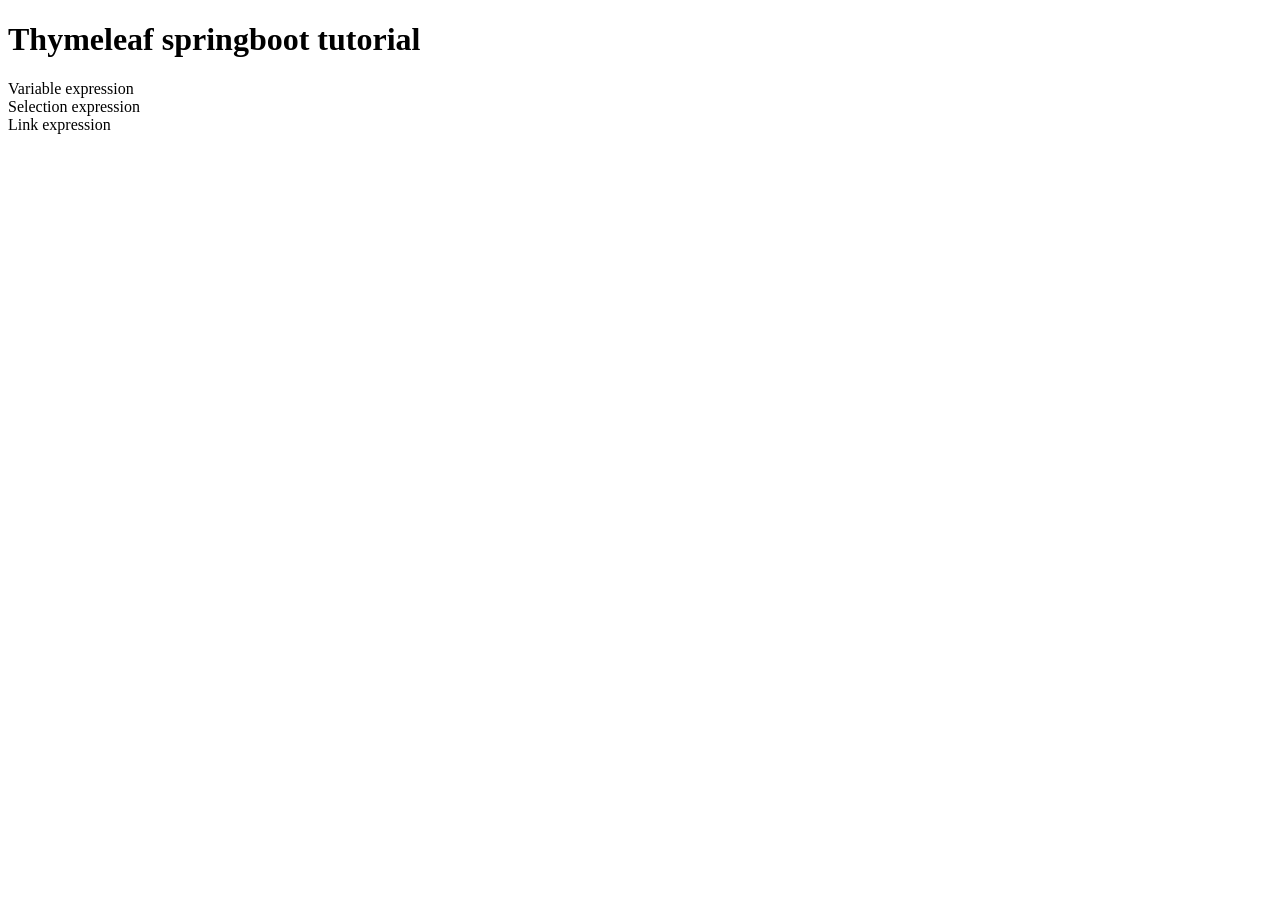
==== src/main/resources/templates/index.html @ 1c43b66d "lesson: link url expression ep09 and homePage" ====
<!DOCTYPE html>
<html xmlns:th="http://www.thymeleaf.org">

<head>
    <meta charset="UTF-8" />
    <title>Home page - thymeleaf springboot tutorial</title>
</head>

<body>
    <h1>Thymeleaf springboot tutorial</h1>
    <a th:href="@{/user-variable-expression}">Variable expression</a> <br />
    <a th:href="@{/user-selection-expression}">Selection expression</a> <br />
    <a th:href="@{/link-expression}">Link expression</a>
</body>

</html>
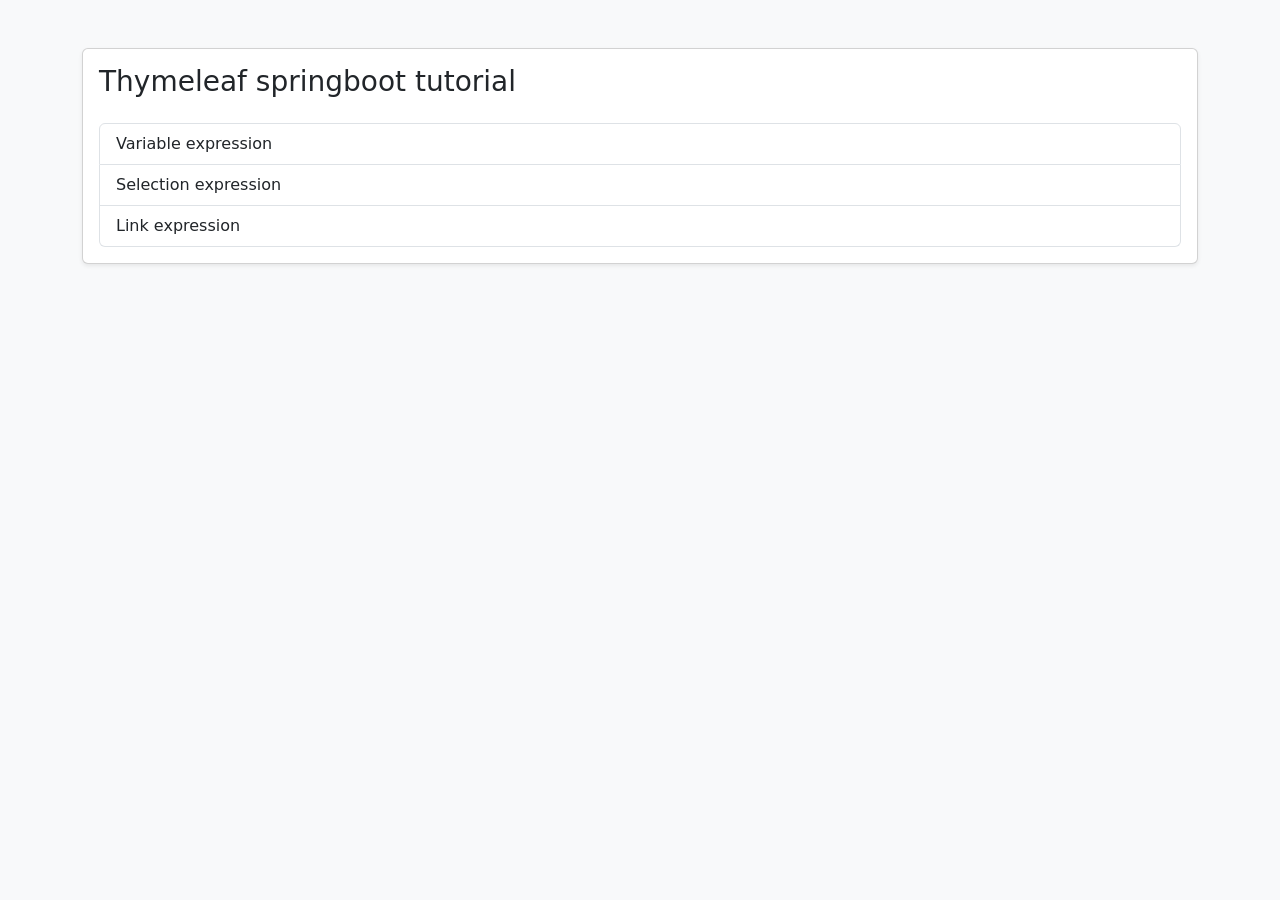
==== commit 17ba0ed3: "feat: use cdn or local bootstrap and ignore 'dir - target'" ====
--- a/src/main/resources/templates/index.html
+++ b/src/main/resources/templates/index.html
@@ -4,13 +4,31 @@
 <head>
     <meta charset="UTF-8" />
     <title>Home page - thymeleaf springboot tutorial</title>
+    <link
+        rel="stylesheet"
+        href="https://cdn.jsdelivr.net/npm/bootstrap@5.3.3/dist/css/bootstrap.min.css"
+        th:attr="data-fallback=@{/bootstrap/css/bootstrap.min.css}"
+        onerror="this.onerror=null;this.href=this.dataset.fallback;" />
 </head>
 
-<body>
-    <h1>Thymeleaf springboot tutorial</h1>
-    <a th:href="@{/user-variable-expression}">Variable expression</a> <br />
-    <a th:href="@{/user-selection-expression}">Selection expression</a> <br />
-    <a th:href="@{/link-expression}">Link expression</a>
+<body class="bg-body-tertiary">
+    <div class="container py-5">
+        <div class="card shadow-sm">
+            <div class="card-body">
+                <h1 class="h3 mb-4">Thymeleaf springboot tutorial</h1>
+                <div class="list-group">
+                    <a class="list-group-item list-group-item-action" th:href="@{/user-variable-expression}">Variable expression</a>
+                    <a class="list-group-item list-group-item-action" th:href="@{/user-selection-expression}">Selection expression</a>
+                    <a class="list-group-item list-group-item-action" th:href="@{/link-expression}">Link expression</a>
+                </div>
+            </div>
+        </div>
+    </div>
+    <script
+        defer
+        src="https://cdn.jsdelivr.net/npm/bootstrap@5.3.3/dist/js/bootstrap.bundle.min.js"
+        th:attr="data-fallback=@{/bootstrap/js/bootstrap.bundle.min.js}"
+        onerror="this.onerror=null;this.src=this.dataset.fallback;"></script>
 </body>
 
-</html>+</html>
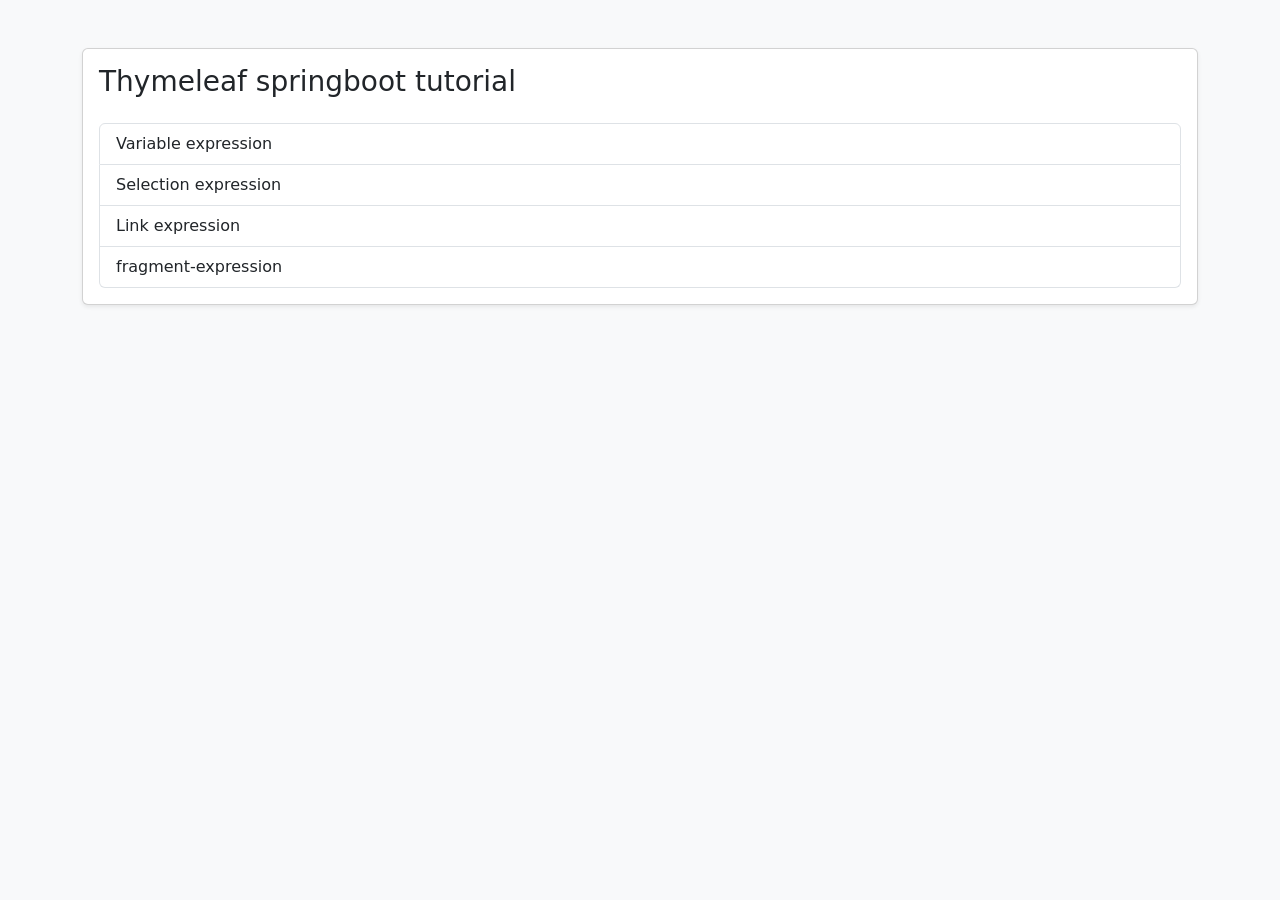
==== commit 6f3779dd: "lesson: fragment expression ep10" ====
--- a/src/main/resources/templates/index.html
+++ b/src/main/resources/templates/index.html
@@ -4,9 +4,7 @@
 <head>
     <meta charset="UTF-8" />
     <title>Home page - thymeleaf springboot tutorial</title>
-    <link
-        rel="stylesheet"
-        href="https://cdn.jsdelivr.net/npm/bootstrap@5.3.3/dist/css/bootstrap.min.css"
+    <link rel="stylesheet" href="https://cdn.jsdelivr.net/npm/bootstrap@5.3.3/dist/css/bootstrap.min.css"
         th:attr="data-fallback=@{/bootstrap/css/bootstrap.min.css}"
         onerror="this.onerror=null;this.href=this.dataset.fallback;" />
 </head>
@@ -17,18 +15,20 @@
             <div class="card-body">
                 <h1 class="h3 mb-4">Thymeleaf springboot tutorial</h1>
                 <div class="list-group">
-                    <a class="list-group-item list-group-item-action" th:href="@{/user-variable-expression}">Variable expression</a>
-                    <a class="list-group-item list-group-item-action" th:href="@{/user-selection-expression}">Selection expression</a>
+                    <a class="list-group-item list-group-item-action" th:href="@{/user-variable-expression}">Variable
+                        expression</a>
+                    <a class="list-group-item list-group-item-action" th:href="@{/user-selection-expression}">Selection
+                        expression</a>
                     <a class="list-group-item list-group-item-action" th:href="@{/link-expression}">Link expression</a>
+                    <a class="list-group-item list-group-item-action"
+                        th:href="@{/fragment-expression}">fragment-expression</a>
                 </div>
             </div>
         </div>
     </div>
-    <script
-        defer
-        src="https://cdn.jsdelivr.net/npm/bootstrap@5.3.3/dist/js/bootstrap.bundle.min.js"
+    <script defer src="https://cdn.jsdelivr.net/npm/bootstrap@5.3.3/dist/js/bootstrap.bundle.min.js"
         th:attr="data-fallback=@{/bootstrap/js/bootstrap.bundle.min.js}"
         onerror="this.onerror=null;this.src=this.dataset.fallback;"></script>
 </body>
 
-</html>
+</html>
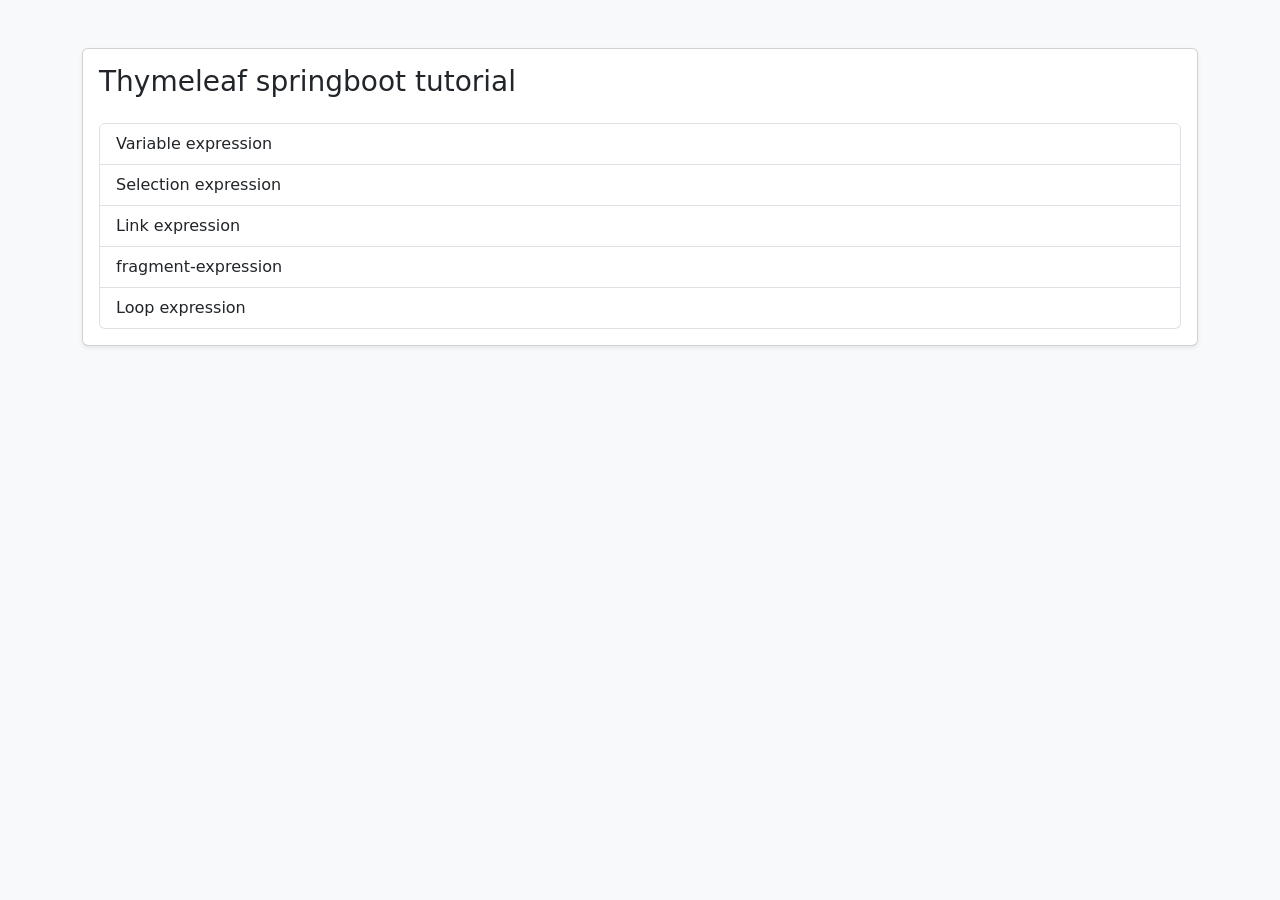
==== commit 3a91e6a8: "lesson: looping or iteration ep12" ====
--- a/src/main/resources/templates/index.html
+++ b/src/main/resources/templates/index.html
@@ -22,6 +22,8 @@
                     <a class="list-group-item list-group-item-action" th:href="@{/link-expression}">Link expression</a>
                     <a class="list-group-item list-group-item-action"
                         th:href="@{/fragment-expression}">fragment-expression</a>
+                    <a class="list-group-item list-group-item-action" th:href="@{/users}"
+                        title="looping or iteration">Loop expression</a>
                 </div>
             </div>
         </div>
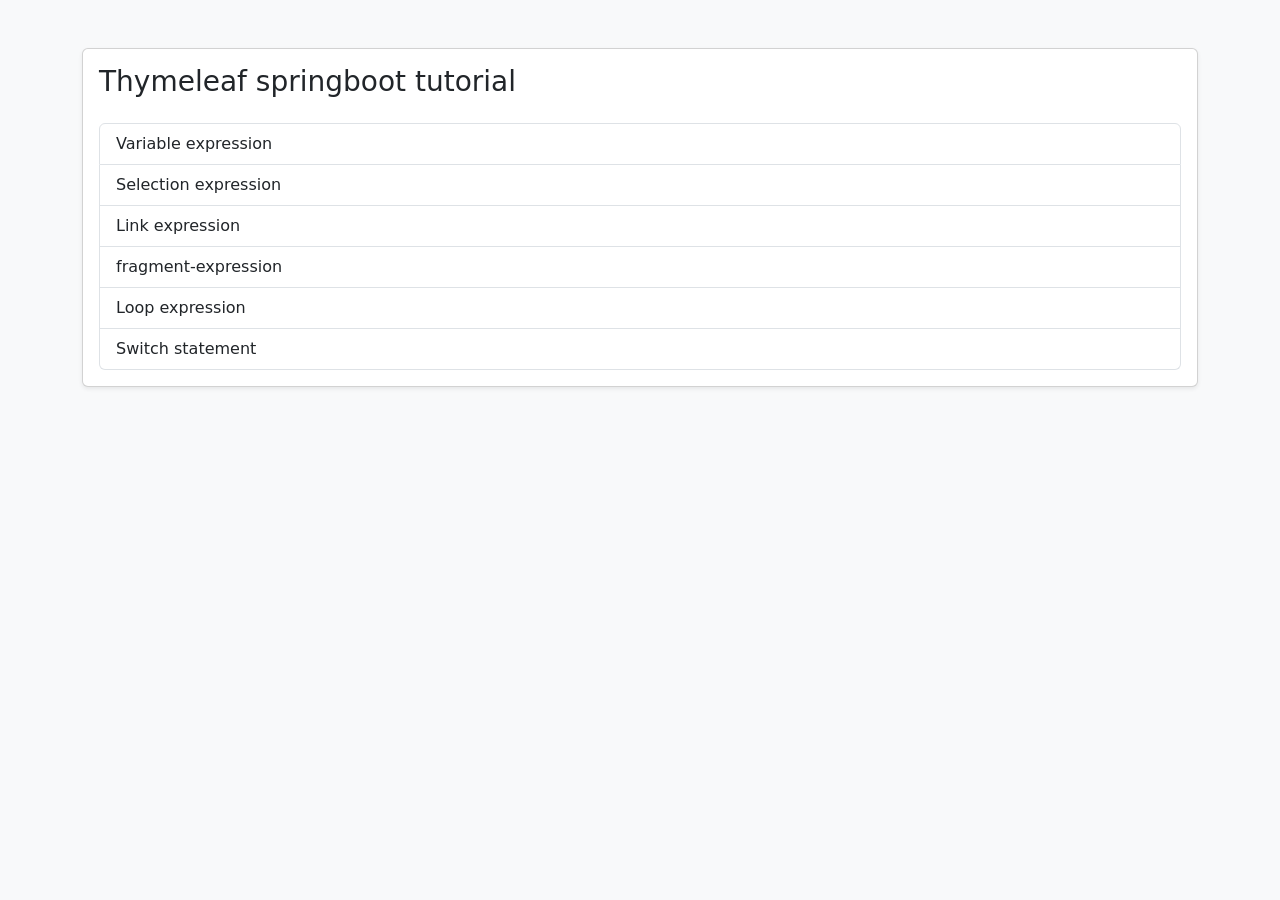
==== commit d1f99495: "lesson: switch statement - ep15" ====
--- a/src/main/resources/templates/index.html
+++ b/src/main/resources/templates/index.html
@@ -24,6 +24,8 @@
                         th:href="@{/fragment-expression}">fragment-expression</a>
                     <a class="list-group-item list-group-item-action" th:href="@{/users}"
                         title="looping or iteration">Loop expression</a>
+                    <a class="list-group-item list-group-item-action" th:href="@{/switch-statement}"
+                        title="Switch statement">Switch statement</a>
                 </div>
             </div>
         </div>
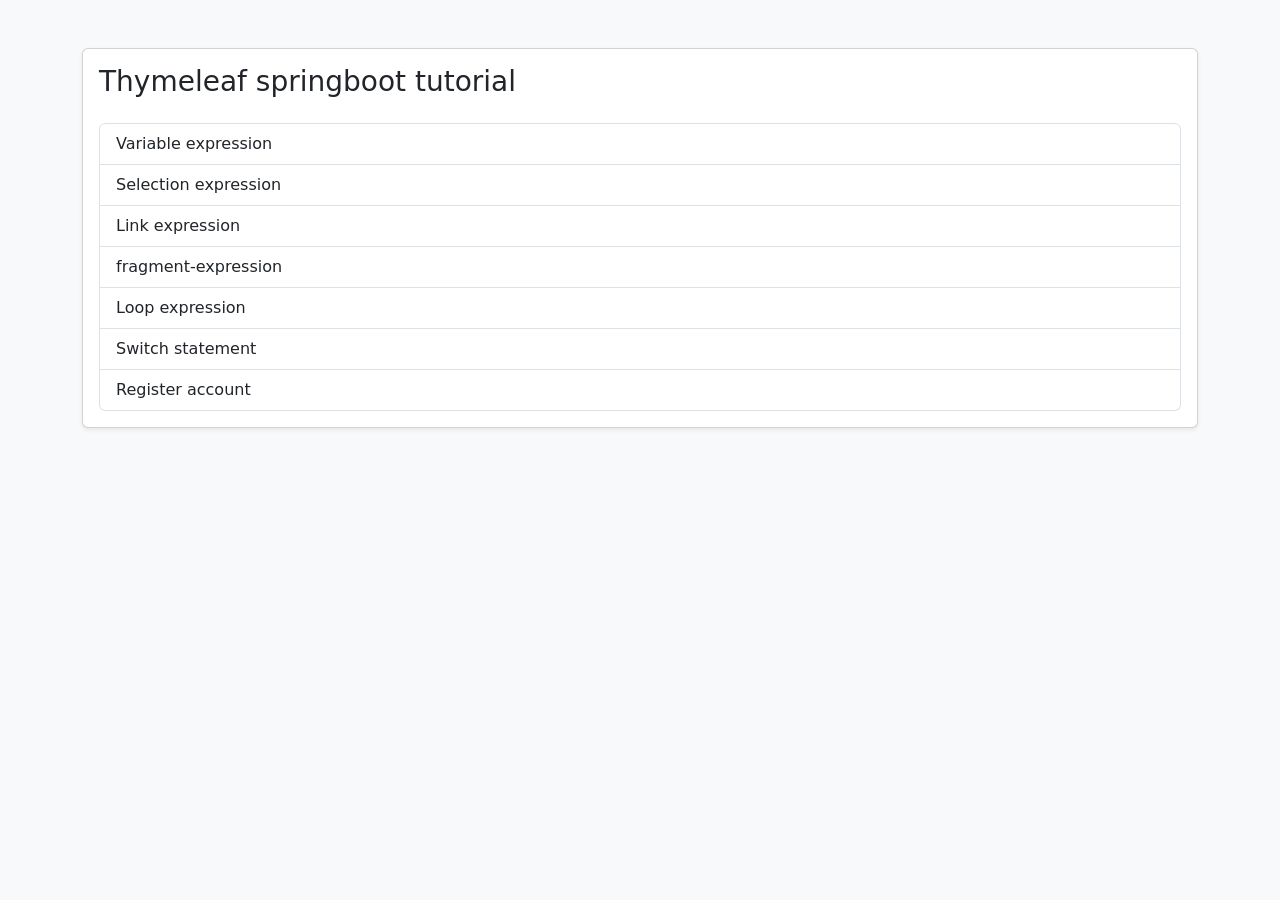
==== commit 3ba59cd5: "lesson: design register form - ep18" ====
--- a/src/main/resources/templates/index.html
+++ b/src/main/resources/templates/index.html
@@ -26,6 +26,8 @@
                         title="looping or iteration">Loop expression</a>
                     <a class="list-group-item list-group-item-action" th:href="@{/switch-statement}"
                         title="Switch statement">Switch statement</a>
+                    <a class="list-group-item list-group-item-action" th:href="@{/register}"
+                        title="Click to register">Register account</a>
                 </div>
             </div>
         </div>
